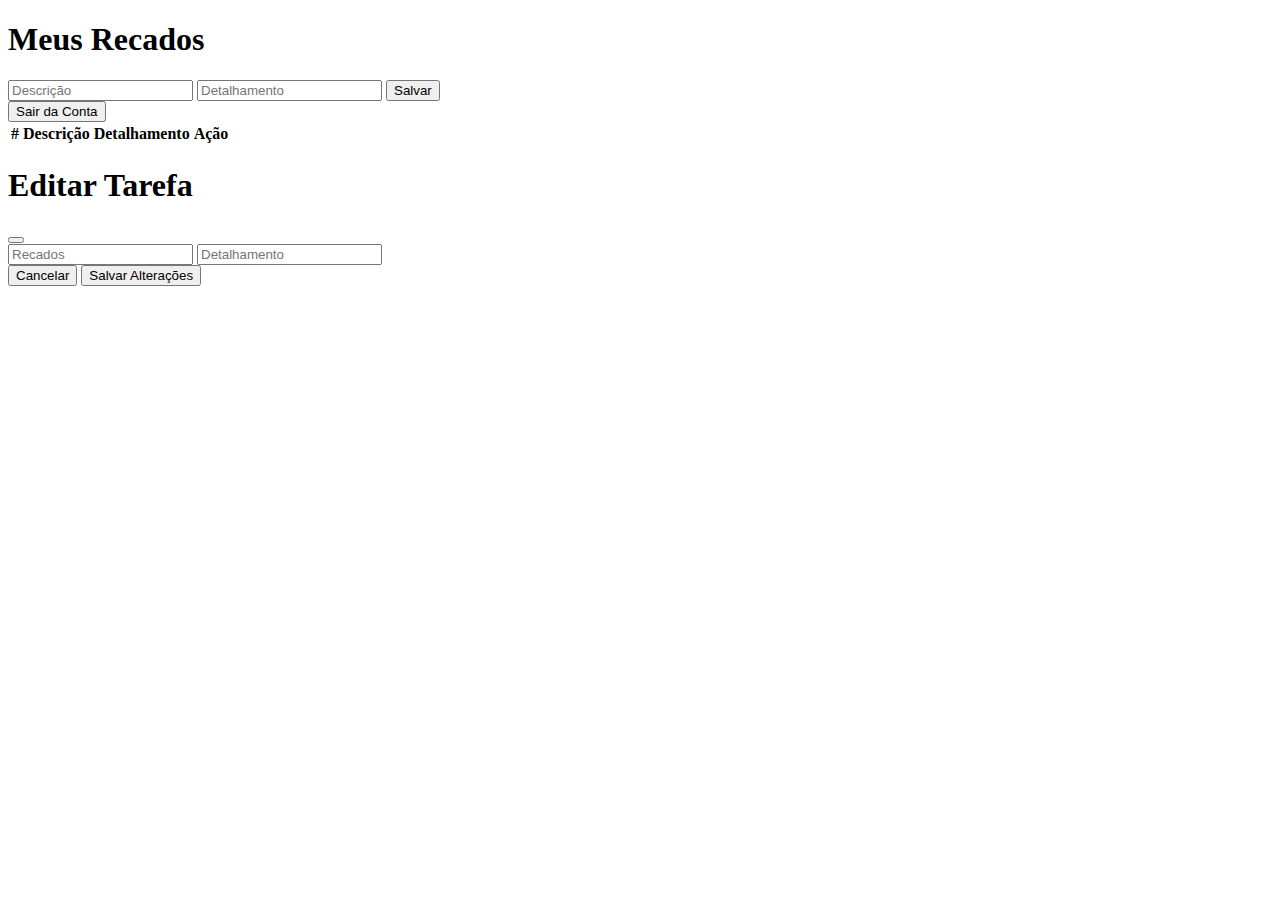
==== pagina-recados.html @ 0b17c429 "salvando 1%" ====
<!DOCTYPE html>
<html lang="pt-BR">

<head>
    <meta charset="UTF-8">
    <meta http-equiv="X-UA-Compatible" content="IE=edge">
    <meta name="viewport" content="width=device-width, initial-scale=1.0">
    <title>Meus recados</title>

    <link href="https://cdn.jsdelivr.net/npm/bootstrap@5.3.0-alpha1/dist/css/bootstrap.min.css" rel="stylesheet"
        integrity="sha384-GLhlTQ8iRABdZLl6O3oVMWSktQOp6b7In1Zl3/Jr59b6EGGoI1aFkw7cmDA6j6gD" crossorigin="anonymous">
    <link rel="stylesheet" href="index3.css">
</head>

<body>
    <main>
        <form id="formulario-recado">
            <section id="adicionarRecado">
                <h1 id="titulo">Meus Recados</h1>
                <input type="text" class="input-salvar" id="descricao" placeholder="Descrição" name="descricao">
                <input type="text" class="input-salvar" id="detalhamento" placeholder="Detalhamento"
                    name="detalhamento">
                <input value="Salvar" type="submit" id="botaoCriar"> <br>
            </section>
        </form>
        <button onclick="deslogar()" id="deslogar">Sair da Conta</button>
        <section id="titulosRecados">
            <table>
                <thead>
                    <tr>
                        <th>#</th>
                        <th>Descrição</th>
                        <th>Detalhamento</th>
                        <th>Ação</th>
                    </tr>
                </thead>
                <span id="limiteAtingidoRecados"></span>
                <tbody id="registros">
                </tbody>
            </table>
        </section>
    </main>

    <div class="modal fade" id="modal-editar" tabindex="-1" aria-labelledby="modalEditarDescricao" aria-hidden="true">
        <div class="modal-dialog">
            <div class="modal-content">
                <div class="modal-header">
                    <h1 class="modal-title fs-5" id="modalEditarDescricao">Editar Tarefa</h1>
                    <button type="button" class="btn-close" data-bs-dismiss="modal" aria-label="Close"></button>
                </div>
                <form id="formulario-editar-recados">
                    <div class="modal-body">
                        <!-- <textarea name="descricao" id="descricao" cols="30" rows="10" placeholder="Descrição"></textarea> -->
                        <input type="text" class="form-control form-control-lg my-3" name="editar-descricao"
                            id="editar-descricao" placeholder="Recados">
                        <input type="text" class="form-control form-control-lg my-3" name="editar-detalhamento"
                            id="editar-detalhamento" placeholder="Detalhamento">

                    </div>
                    <div class="modal-footer">
                        <button type="button" class="btn btn-secondary" data-bs-dismiss="modal">Cancelar</button>
                        <button type="submit" class="btn btn-primary">Salvar Alterações</button>
                    </div>
                </form>
            </div>
        </div>
    </div>

    <script src="https://cdn.jsdelivr.net/npm/bootstrap@5.3.0-alpha1/dist/js/bootstrap.bundle.min.js"
        integrity="sha384-w76AqPfDkMBDXo30jS1Sgez6pr3x5MlQ1ZAGC+nuZB+EYdgRZgiwxhTBTkF7CXvN"
        crossorigin="anonymous"></script>
    <script src="index.js"></script>
</body>

</html>
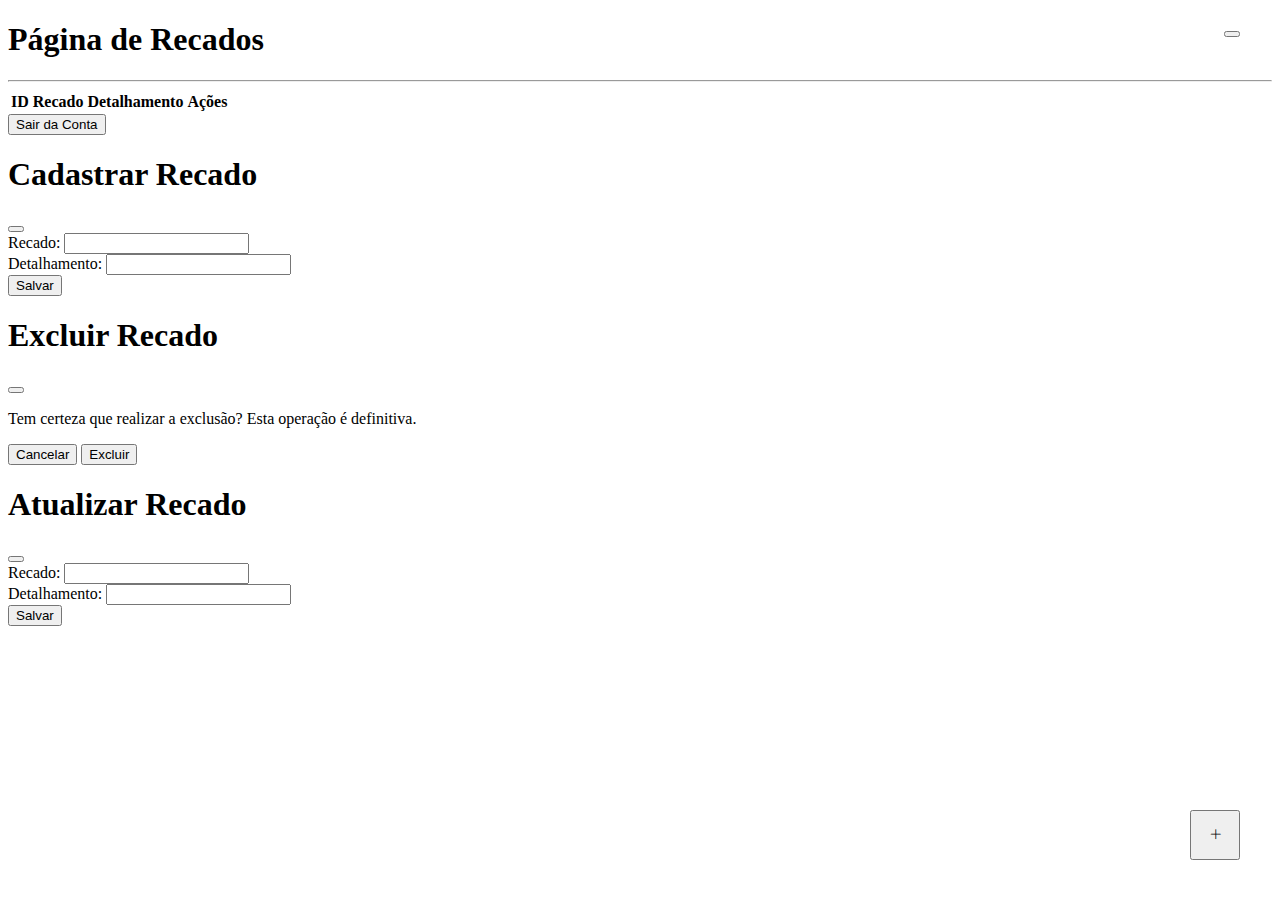
==== commit 2b521ce8: "bombando mas falta css" ====
--- a/pagina-recados.html
+++ b/pagina-recados.html
@@ -5,71 +5,137 @@
     <meta charset="UTF-8">
     <meta http-equiv="X-UA-Compatible" content="IE=edge">
     <meta name="viewport" content="width=device-width, initial-scale=1.0">
-    <title>Meus recados</title>
-
+    <title>Página de Recados</title>
     <link href="https://cdn.jsdelivr.net/npm/bootstrap@5.3.0-alpha1/dist/css/bootstrap.min.css" rel="stylesheet"
         integrity="sha384-GLhlTQ8iRABdZLl6O3oVMWSktQOp6b7In1Zl3/Jr59b6EGGoI1aFkw7cmDA6j6gD" crossorigin="anonymous">
-    <link rel="stylesheet" href="index3.css">
+
+    <link rel="stylesheet" href="https://cdn.jsdelivr.net/npm/bootstrap-icons@1.10.3/font/bootstrap-icons.css">
+
+    <link rel="stylesheet" href="css/recados.css">
 </head>
 
 <body>
-    <main>
-        <form id="formulario-recado">
-            <section id="adicionarRecado">
-                <h1 id="titulo">Meus Recados</h1>
-                <input type="text" class="input-salvar" id="descricao" placeholder="Descrição" name="descricao">
-                <input type="text" class="input-salvar" id="detalhamento" placeholder="Detalhamento"
-                    name="detalhamento">
-                <input value="Salvar" type="submit" id="botaoCriar"> <br>
-            </section>
-        </form>
-        <button onclick="deslogar()" id="deslogar">Sair da Conta</button>
-        <section id="titulosRecados">
-            <table>
+    <header class="container-fluid mt-5">
+        <h1 class="text-primary">Página de Recados</h1>
+        <hr class="mb-5">
+    </header>
+
+    <main class="container-fluid">
+        <section>
+            <table class="table table-hover">
                 <thead>
                     <tr>
-                        <th>#</th>
-                        <th>Descrição</th>
-                        <th>Detalhamento</th>
-                        <th>Ação</th>
+                        <th scope="col">ID</th>
+                        <th scope="col">Recado</th>
+                        <th scope="col">Detalhamento</th>
+                        <th scope="col">Ações</th>
                     </tr>
                 </thead>
-                <span id="limiteAtingidoRecados"></span>
-                <tbody id="registros">
+                <tbody id="lista-recados">
+
                 </tbody>
             </table>
+            <button onclick="deslogar()" id="deslogar">Sair da Conta</button>
         </section>
     </main>
 
-    <div class="modal fade" id="modal-editar" tabindex="-1" aria-labelledby="modalEditarDescricao" aria-hidden="true">
+    <button class="btn btn-primary rounded-circle float-button float-end" data-bs-toggle="modal"
+        data-bs-target="#modal-criar">
+        <i class="bi bi-plus-lg"></i>
+    </button>
+
+    <!-- adicionar um recado -->
+    <div class="modal fade" id="modal-criar" tabindex="-1" aria-labelledby="titleModalCreate" aria-hidden="true">
         <div class="modal-dialog">
             <div class="modal-content">
                 <div class="modal-header">
-                    <h1 class="modal-title fs-5" id="modalEditarDescricao">Editar Tarefa</h1>
-                    <button type="button" class="btn-close" data-bs-dismiss="modal" aria-label="Close"></button>
+                    <h1 class="modal-title fs-5" id="titleModalCreate">Cadastrar Recado</h1>
+                    <button type="button" class="btn-close" data-bs-dismiss="modal" aria-label="Fechar"></button>
                 </div>
-                <form id="formulario-editar-recados">
+                <form id="form-cadastro" class="needs-validation" novalidate>
                     <div class="modal-body">
-                        <!-- <textarea name="descricao" id="descricao" cols="30" rows="10" placeholder="Descrição"></textarea> -->
-                        <input type="text" class="form-control form-control-lg my-3" name="editar-descricao"
-                            id="editar-descricao" placeholder="Recados">
-                        <input type="text" class="form-control form-control-lg my-3" name="editar-detalhamento"
-                            id="editar-detalhamento" placeholder="Detalhamento">
-
+                        <div class="mb-3">
+                            <label for="recado" class="form-label">Recado: </label>
+                            <input type="text" class="form-control" id="recado" minlength="3" required>
+                        </div>
+                        <div class="mb-3">
+                            <label for="detalhamento" class="form-label">Detalhamento: </label>
+                            <input type="text" class="form-control" id="detalhamento" required>
+                        </div>
                     </div>
                     <div class="modal-footer">
-                        <button type="button" class="btn btn-secondary" data-bs-dismiss="modal">Cancelar</button>
-                        <button type="submit" class="btn btn-primary">Salvar Alterações</button>
+                        <button type="submit" class="btn btn-primary">Salvar</button>
                     </div>
                 </form>
             </div>
         </div>
     </div>
 
+
+    <!-- excluir um recado -->
+    <div class="modal fade" id="modal-excluir" tabindex="-1" aria-labelledby="titleModalDelete" aria-hidden="true">
+        <div class="modal-dialog">
+            <div class="modal-content">
+                <div class="modal-header">
+                    <h1 class="modal-title fs-5" id="titleModalDelete">Excluir Recado</h1>
+                    <button type="button" class="btn-close" data-bs-dismiss="modal" aria-label="Fechar"></button>
+                </div>
+                <div class="modal-body">
+                    <p>Tem certeza que realizar a exclusão? Esta operação é definitiva.</p>
+                </div>
+                <div class="modal-footer">
+                    <button type="button" class="btn btn-secondary" data-bs-dismiss="modal">Cancelar</button>
+                    <button type="button" class="btn btn-danger" id="btn-delete">Excluir</button>
+                </div>
+            </div>
+        </div>
+    </div>
+
+    <!--  atualizar um recado   -->
+    <div class="modal fade" id="modal-atualizar" tabindex="-1" aria-labelledby="titleModalUpdate" aria-hidden="true">
+        <div class="modal-dialog">
+            <div class="modal-content">
+                <div class="modal-header">
+                    <h1 class="modal-title fs-5" id="titleModalUpdate">Atualizar Recado</h1>
+                    <button type="button" class="btn-close" data-bs-dismiss="modal" aria-label="Fechar"></button>
+                </div>
+                <form id="form-atualizar" class="needs-validation" novalidate>
+                    <div class="modal-body">
+                        <div class="mb-3">
+                            <label for="recado" class="form-label">Recado: </label>
+                            <input type="text" class="form-control" id="recado-atualizar" required>
+                        </div>
+                        <div class="mb-3">
+                            <label for="detalhamento" class="form-label">Detalhamento: </label>
+                            <input type="text" class="form-control" id="detalhamento-atualizar" required>
+                        </div>
+                    </div>
+                    <div class="modal-footer">
+                        <button type="submit" class="btn btn-primary">Salvar</button>
+                    </div>
+                </form>
+            </div>
+        </div>
+    </div>
+
+
+    <div id="toast-app" class="toast align-items-center border-0 toast-position" role="alert" aria-live="assertive"
+        aria-atomic="true">
+        <div class="d-flex">
+            <div class="toast-body" id="espaco-mensagem">
+
+            </div>
+            <button type="button" class="btn-close btn-close-white me-2 m-auto" data-bs-dismiss="toast"
+                aria-label="Close"></button>
+        </div>
+    </div>
+
     <script src="https://cdn.jsdelivr.net/npm/bootstrap@5.3.0-alpha1/dist/js/bootstrap.bundle.min.js"
         integrity="sha384-w76AqPfDkMBDXo30jS1Sgez6pr3x5MlQ1ZAGC+nuZB+EYdgRZgiwxhTBTkF7CXvN"
         crossorigin="anonymous"></script>
-    <script src="index.js"></script>
+
+    <script src="js/recados.js"></script>
+
 </body>
 
 </html>--- a/css/recados.css
+++ b/css/recados.css
@@ -0,0 +1,13 @@
+.float-button {
+    height: 50px;
+    width: 50px;
+    position: fixed;
+    right: 40px;
+    bottom: 40px;
+}
+
+.toast-position {
+    position: fixed;
+    right: 40px;
+    top: 20px;
+}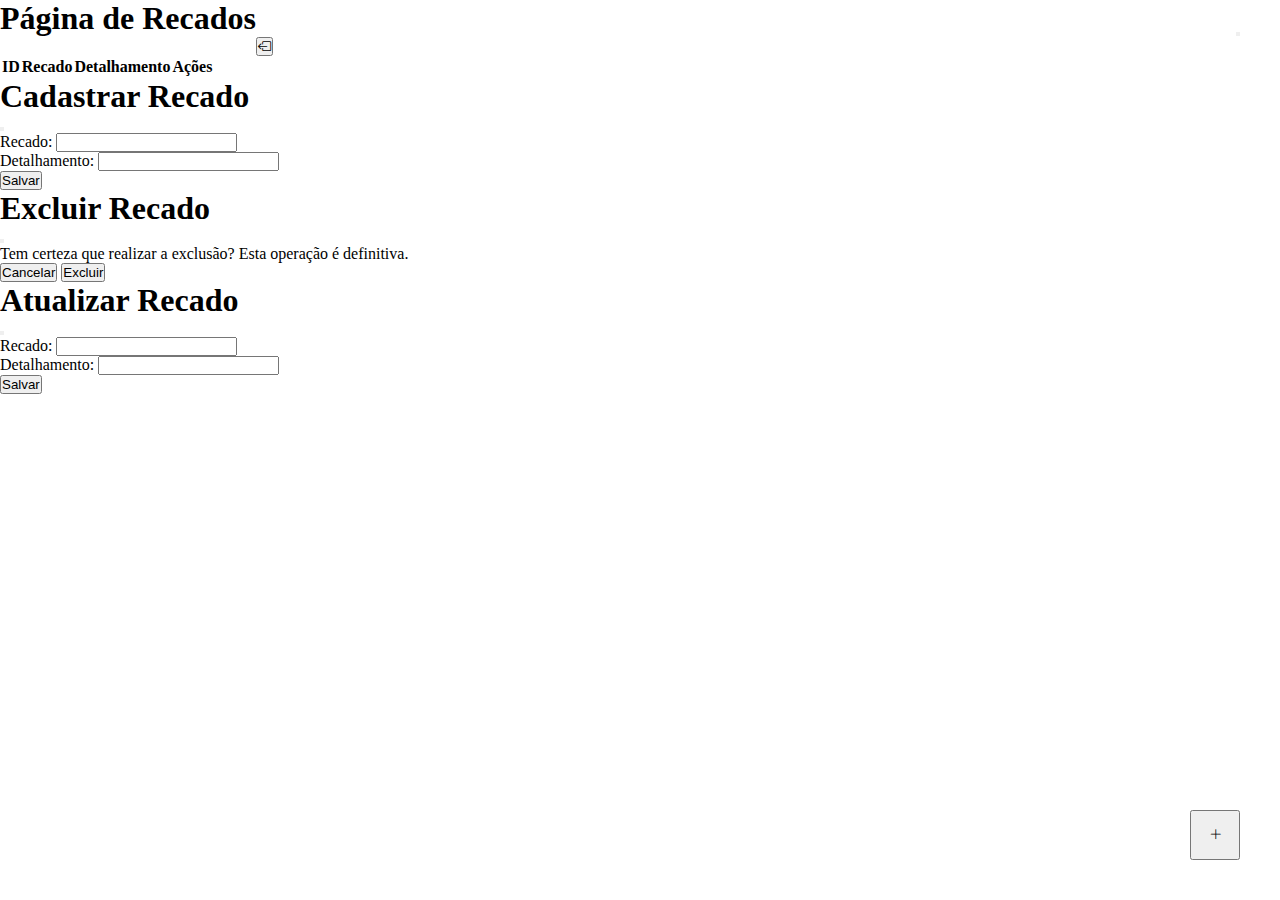
==== commit e40bbb8b: "aaa" ====
--- a/pagina-recados.html
+++ b/pagina-recados.html
@@ -15,14 +15,14 @@
 </head>
 
 <body>
-    <header class="container-fluid mt-5">
-        <h1 class="text-primary">Página de Recados</h1>
-        <hr class="mb-5">
+    <header class="container-fluid row mt-5 w-100 h-10">
+        <h1 class="text-primary w-100 h-100 d-flex align-items-center justify-content-center" >Página de Recados</h1> 
+        <button class="btn row p-0 mx-5 border-0  " onclick="deslogar()" id="deslogar"><i
+            class="bi bi-box-arrow-left fs-3"></i></button>
     </header>
-
-    <main class="container-fluid">
-        <section>
-            <table class="table table-hover">
+    <main class="container-fluid d-flex justify-content-center align-items-center ">
+        <section class="row vw-100 vh-75">
+            <table class="col table table-hover w-50 h-50 table-responsive-sm bg-white">
                 <thead>
                     <tr>
                         <th scope="col">ID</th>
@@ -35,7 +35,6 @@
 
                 </tbody>
             </table>
-            <button onclick="deslogar()" id="deslogar">Sair da Conta</button>
         </section>
     </main>
 
@@ -52,6 +51,7 @@
                     <h1 class="modal-title fs-5" id="titleModalCreate">Cadastrar Recado</h1>
                     <button type="button" class="btn-close" data-bs-dismiss="modal" aria-label="Fechar"></button>
                 </div>
+
                 <form id="form-cadastro" class="needs-validation" novalidate>
                     <div class="modal-body">
                         <div class="mb-3">
--- a/css/recados.css
+++ b/css/recados.css
@@ -1,3 +1,21 @@
+* {
+    margin: 0;
+    padding: 0;
+    text-decoration: none;
+    box-sizing: border-box;
+    
+}
+
+
+body {
+    background-color: rgb(255, 255, 255);
+}
+
+
+table {
+    border-radius: 2%;
+}
+
 .float-button {
     height: 50px;
     width: 50px;
@@ -6,8 +24,14 @@
     bottom: 40px;
 }
 
+
 .toast-position {
     position: fixed;
     right: 40px;
     top: 20px;
+}
+
+#deslogar {
+    position: relative;
+    left: 20%;
 }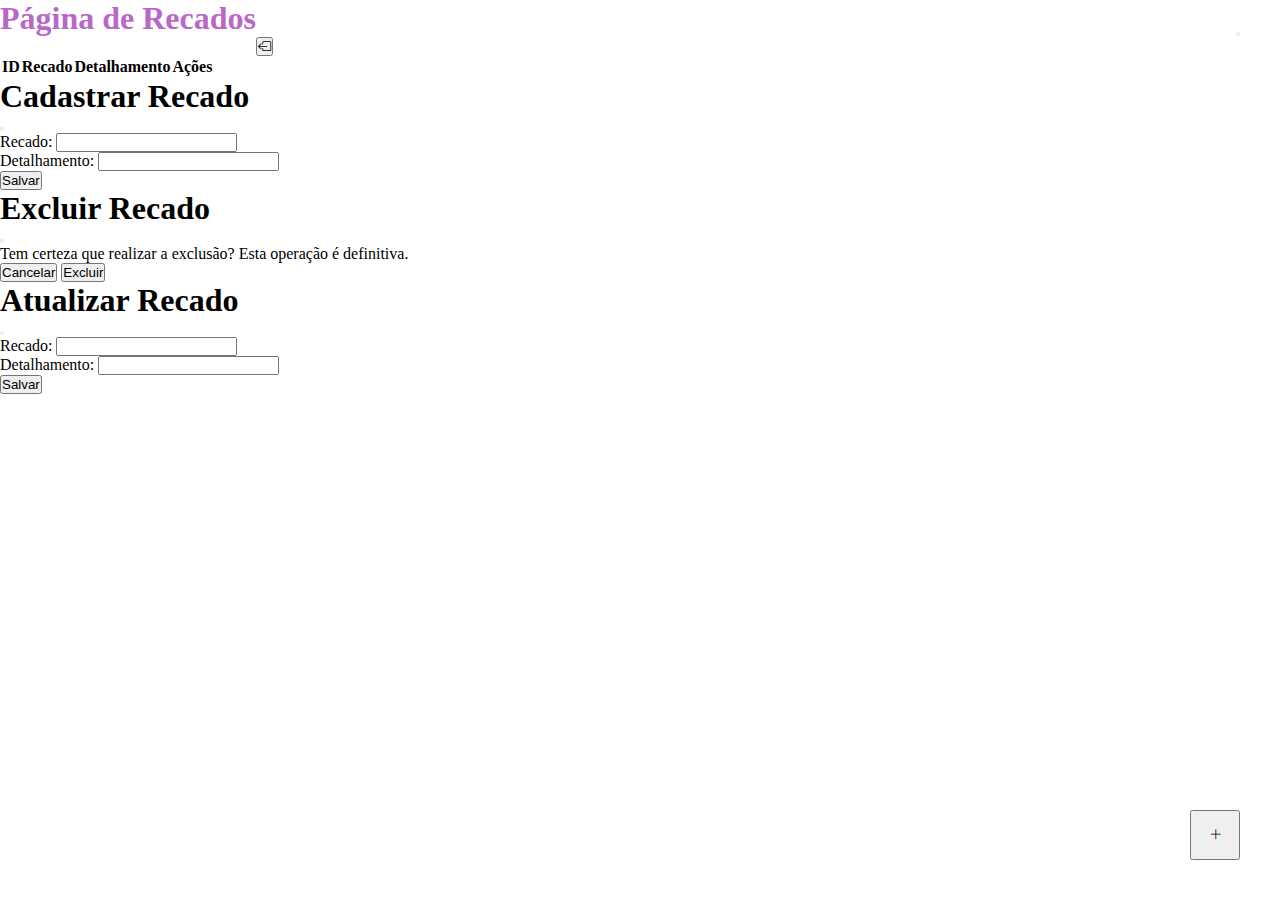
==== commit bbad644a: "aa" ====
--- a/pagina-recados.html
+++ b/pagina-recados.html
@@ -16,13 +16,13 @@
 
 <body>
     <header class="container-fluid row mt-5 w-100 h-10">
-        <h1 class="text-primary w-100 h-100 d-flex align-items-center justify-content-center" >Página de Recados</h1> 
+        <h1 class="w-100 h-100 d-flex align-items-center justify-content-center animacao" >Página de Recados</h1> 
         <button class="btn row p-0 mx-5 border-0  " onclick="deslogar()" id="deslogar"><i
             class="bi bi-box-arrow-left fs-3"></i></button>
     </header>
     <main class="container-fluid d-flex justify-content-center align-items-center ">
         <section class="row vw-100 vh-75">
-            <table class="col table table-hover w-50 h-50 table-responsive-sm bg-white">
+            <table class="col table table-hover w-100 h-100 table-responsive-sm bg-white">
                 <thead>
                     <tr>
                         <th scope="col">ID</th>
--- a/css/recados.css
+++ b/css/recados.css
@@ -3,7 +3,7 @@
     padding: 0;
     text-decoration: none;
     box-sizing: border-box;
-    
+
 }
 
 
@@ -14,6 +14,26 @@
 
 table {
     border-radius: 2%;
+}
+
+.animacao {
+    animation-duration: 3s;
+    animation-name: slidein ;
+    color: rgb(186, 104, 200);
+}
+
+@keyframes slidein {
+    from {
+        margin-left: 100%;
+        width: 300%;
+        color: rgb(0, 0, 0);
+    }
+
+    to {
+        margin-left: 0%;
+        width: 100%;
+        color: rgb(186, 104, 200);
+    }
 }
 
 .float-button {
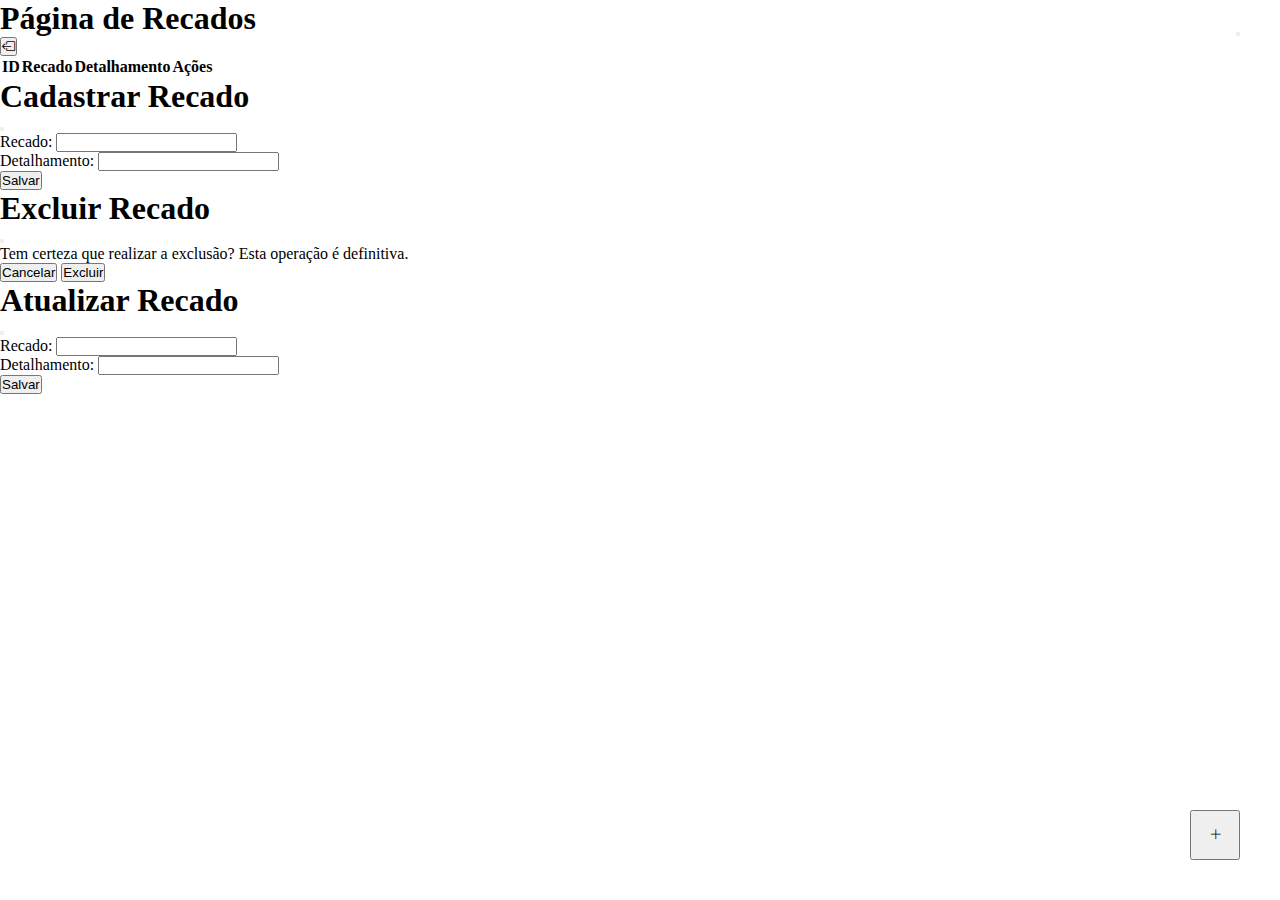
==== commit 954b0efe: "99%" ====
--- a/pagina-recados.html
+++ b/pagina-recados.html
@@ -15,26 +15,32 @@
 </head>
 
 <body>
-    <header class="container-fluid row mt-5 w-100 h-10">
-        <h1 class="w-100 h-100 d-flex align-items-center justify-content-center animacao" >Página de Recados</h1> 
-        <button class="btn row p-0 mx-5 border-0  " onclick="deslogar()" id="deslogar"><i
-            class="bi bi-box-arrow-left fs-3"></i></button>
+    <header class="container-fluid">
+        <div class="row h-100">
+            <div class="col">
+                <h1 class="w-100 h-100 d-flex align-items-center">Página de Recados</h1>
+            </div>
+            <button class="btn row p-0 border-0 m-0 w-25" onclick="deslogar()" id="deslogar">
+                <i class="bi bi-box-arrow-left fs-3"></i></button>
+        </div>
     </header>
-    <main class="container-fluid d-flex justify-content-center align-items-center ">
-        <section class="row vw-100 vh-75">
-            <table class="col table table-hover w-100 h-100 table-responsive-sm bg-white">
-                <thead>
-                    <tr>
-                        <th scope="col">ID</th>
-                        <th scope="col">Recado</th>
-                        <th scope="col">Detalhamento</th>
-                        <th scope="col">Ações</th>
-                    </tr>
-                </thead>
-                <tbody id="lista-recados">
 
-                </tbody>
-            </table>
+    <main class="container">
+        <section class="row d-flex justify-content-center">
+            <div class="col col-xs-1 col-md-10 p-0">
+                <table class="col table table-hover w-100 h-100 table-responsive-sm bg-white">
+                    <thead>
+                        <tr>
+                            <th scope="col">ID</th>
+                            <th scope="col">Recado</th>
+                            <th scope="col">Detalhamento</th>
+                            <th scope="col">Ações</th>
+                        </tr>
+                    </thead>
+                    <tbody id="lista-recados">
+                    </tbody>
+                </table>
+            </div>
         </section>
     </main>
 
--- a/css/recados.css
+++ b/css/recados.css
@@ -16,25 +16,6 @@
     border-radius: 2%;
 }
 
-.animacao {
-    animation-duration: 3s;
-    animation-name: slidein ;
-    color: rgb(186, 104, 200);
-}
-
-@keyframes slidein {
-    from {
-        margin-left: 100%;
-        width: 300%;
-        color: rgb(0, 0, 0);
-    }
-
-    to {
-        margin-left: 0%;
-        width: 100%;
-        color: rgb(186, 104, 200);
-    }
-}
 
 .float-button {
     height: 50px;
@@ -51,7 +32,3 @@
     top: 20px;
 }
 
-#deslogar {
-    position: relative;
-    left: 20%;
-}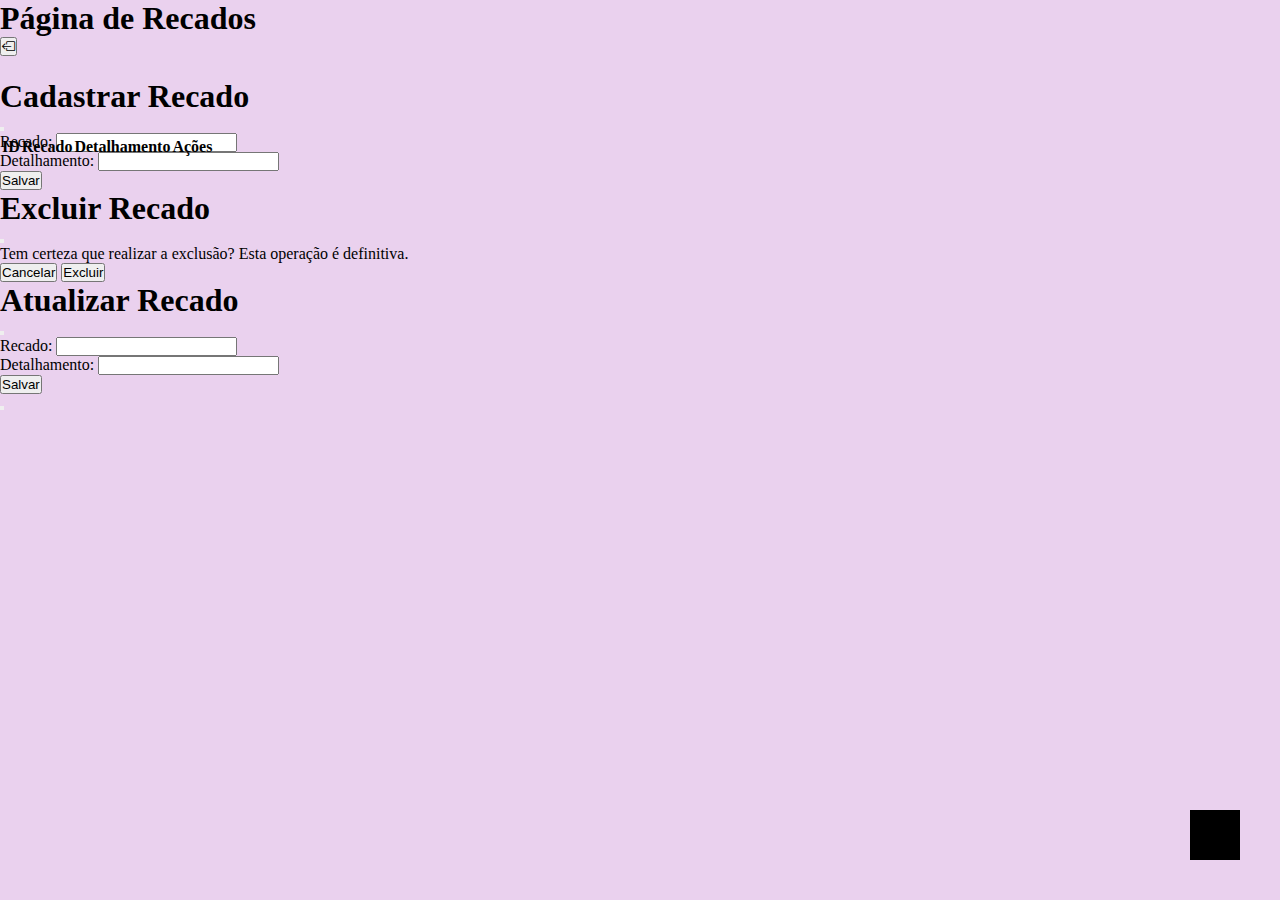
==== commit e027363c: "100%" ====
--- a/pagina-recados.html
+++ b/pagina-recados.html
@@ -26,8 +26,8 @@
     </header>
 
     <main class="container">
-        <section class="row d-flex justify-content-center">
-            <div class="col col-xs-1 col-md-10 p-0">
+        <section class="row d-flex justify-content-center align-items-center">
+            <div class="col col-xs-1 col-md-10 p-0 w-100 h-100">
                 <table class="col table table-hover w-100 h-100 table-responsive-sm bg-white">
                     <thead>
                         <tr>
--- a/css/recados.css
+++ b/css/recados.css
@@ -3,17 +3,20 @@
     padding: 0;
     text-decoration: none;
     box-sizing: border-box;
+}
+
+
+body {
+    background-color: rgb(234, 209, 238);
 
 }
 
 
-body {
-    background-color: rgb(255, 255, 255);
-}
-
-
 table {
-    border-radius: 2%;
+    position: relative;
+    border-radius: 41px;
+    text-align: center;
+    top: 80px;
 }
 
 
@@ -23,12 +26,10 @@
     position: fixed;
     right: 40px;
     bottom: 40px;
+    background-color: black;
+    border: none;
 }
 
-
-.toast-position {
-    position: fixed;
-    right: 40px;
-    top: 20px;
-}
-
+.float-button:hover {
+    background-color: rgb(186, 104, 200);
+}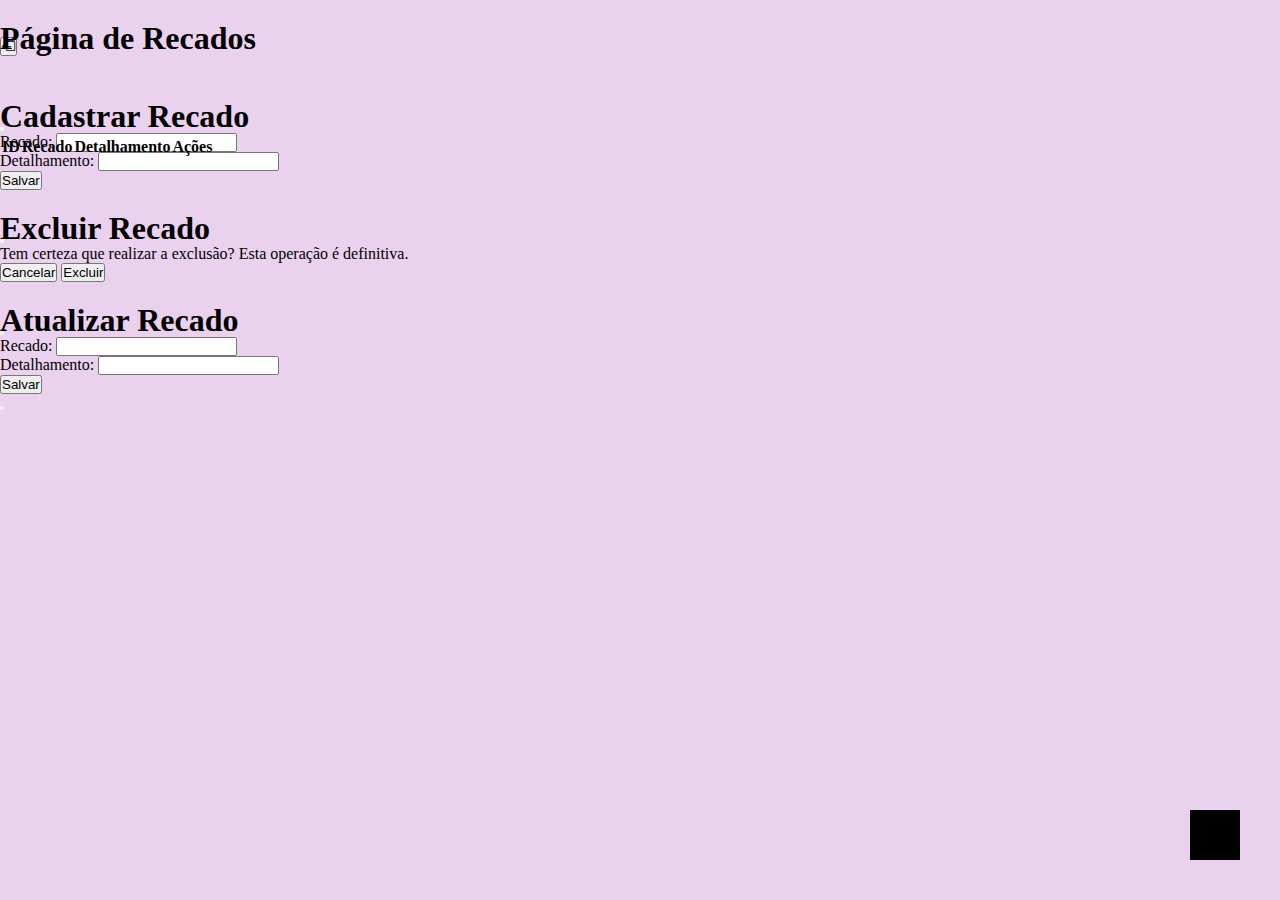
==== commit 0eedd6a8: "100%" ====
--- a/pagina-recados.html
+++ b/pagina-recados.html
@@ -18,7 +18,7 @@
     <header class="container-fluid">
         <div class="row h-100">
             <div class="col">
-                <h1 class="w-100 h-100 d-flex align-items-center">Página de Recados</h1>
+                <h1 class="w-100 h-100 d-flex justify-content-center align-items-center display-5 ">Página de Recados</h1>
             </div>
             <button class="btn row p-0 border-0 m-0 w-25" onclick="deslogar()" id="deslogar">
                 <i class="bi bi-box-arrow-left fs-3"></i></button>
--- a/css/recados.css
+++ b/css/recados.css
@@ -8,9 +8,12 @@
 
 body {
     background-color: rgb(234, 209, 238);
-
 }
 
+h1 {
+    position: relative;
+    top: 20px;
+}
 
 table {
     position: relative;
